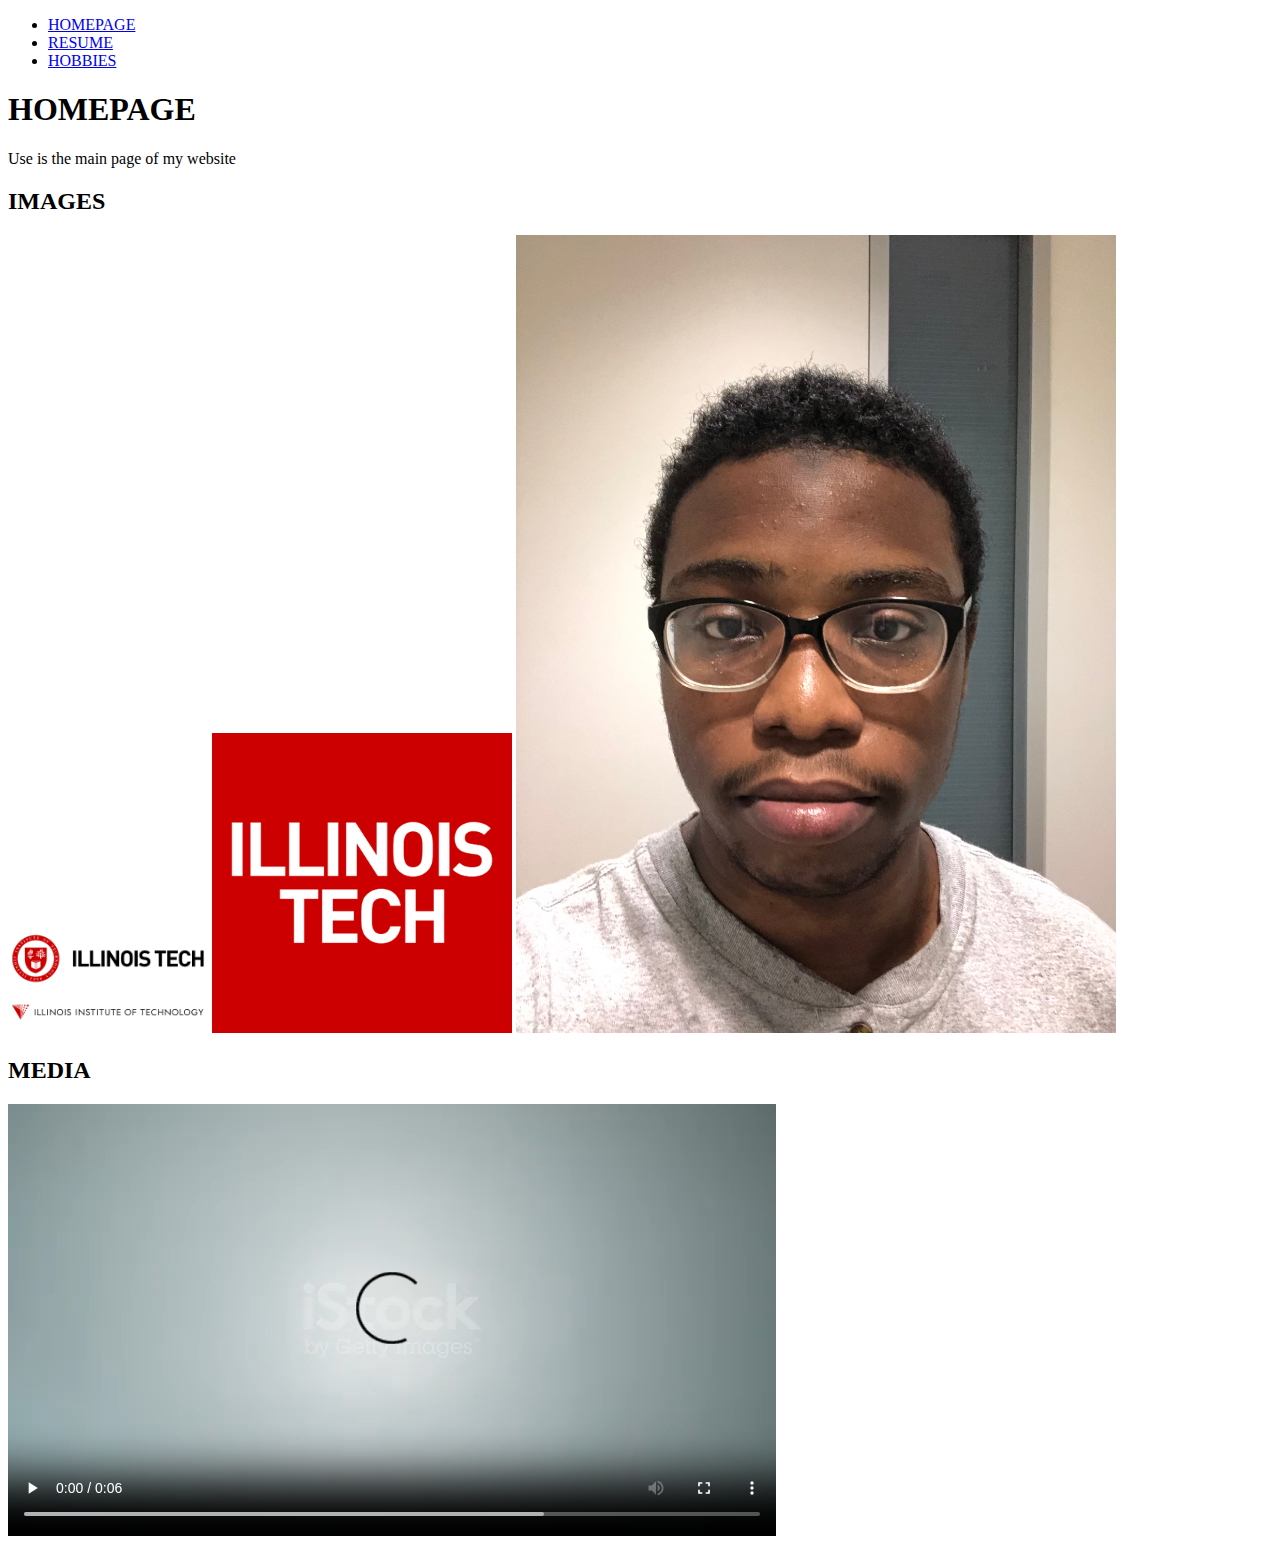
==== index.html @ 810fd271 "File Transfer" ====
<!DOCTYPE html>
<html lang="en">
<head>
	<meta charset="utf-8">
	<meta name="viewport" content="width=device-width, initial-scale=1.0">
	<title>HOMEPAGE</title>
  <style>
    img {
      max-width: 100%;
      height: auto;
    }
  </style>
</head>
<body>
	<ul>
		<li><a href="index.html">HOMEPAGE</a></li>
		<li><a href="resume.html">RESUME</a></li>
		<li><a href="hobbies.html">HOBBIES</a></li>
	</ul>
  <section>
    <h1>HOMEPAGE</h1>
    <p>Use is the main page of my website</p>
    <section>
      <h2>IMAGES</h2>
      <img src="images/iitlogo.png" alt="Illinois Tech and Illinois Institute of Technology logo, red background with white text" width="200">
      <img src="images/school_logo.png" alt="Ilinois Tech logo, red background with white text" width="300">
      <img src="images/me.jpg" alt="selfie, a face of a dark skinned person wearing glasses looking at the camera" width="600">
    </section>  
    
    <section>
      <h2>MEDIA</h2>
      <video controls>
      <source src="media/wavingman.mp4" type="video/mp4">
      </video>
    </section>  
  </section>
</body>
</html>
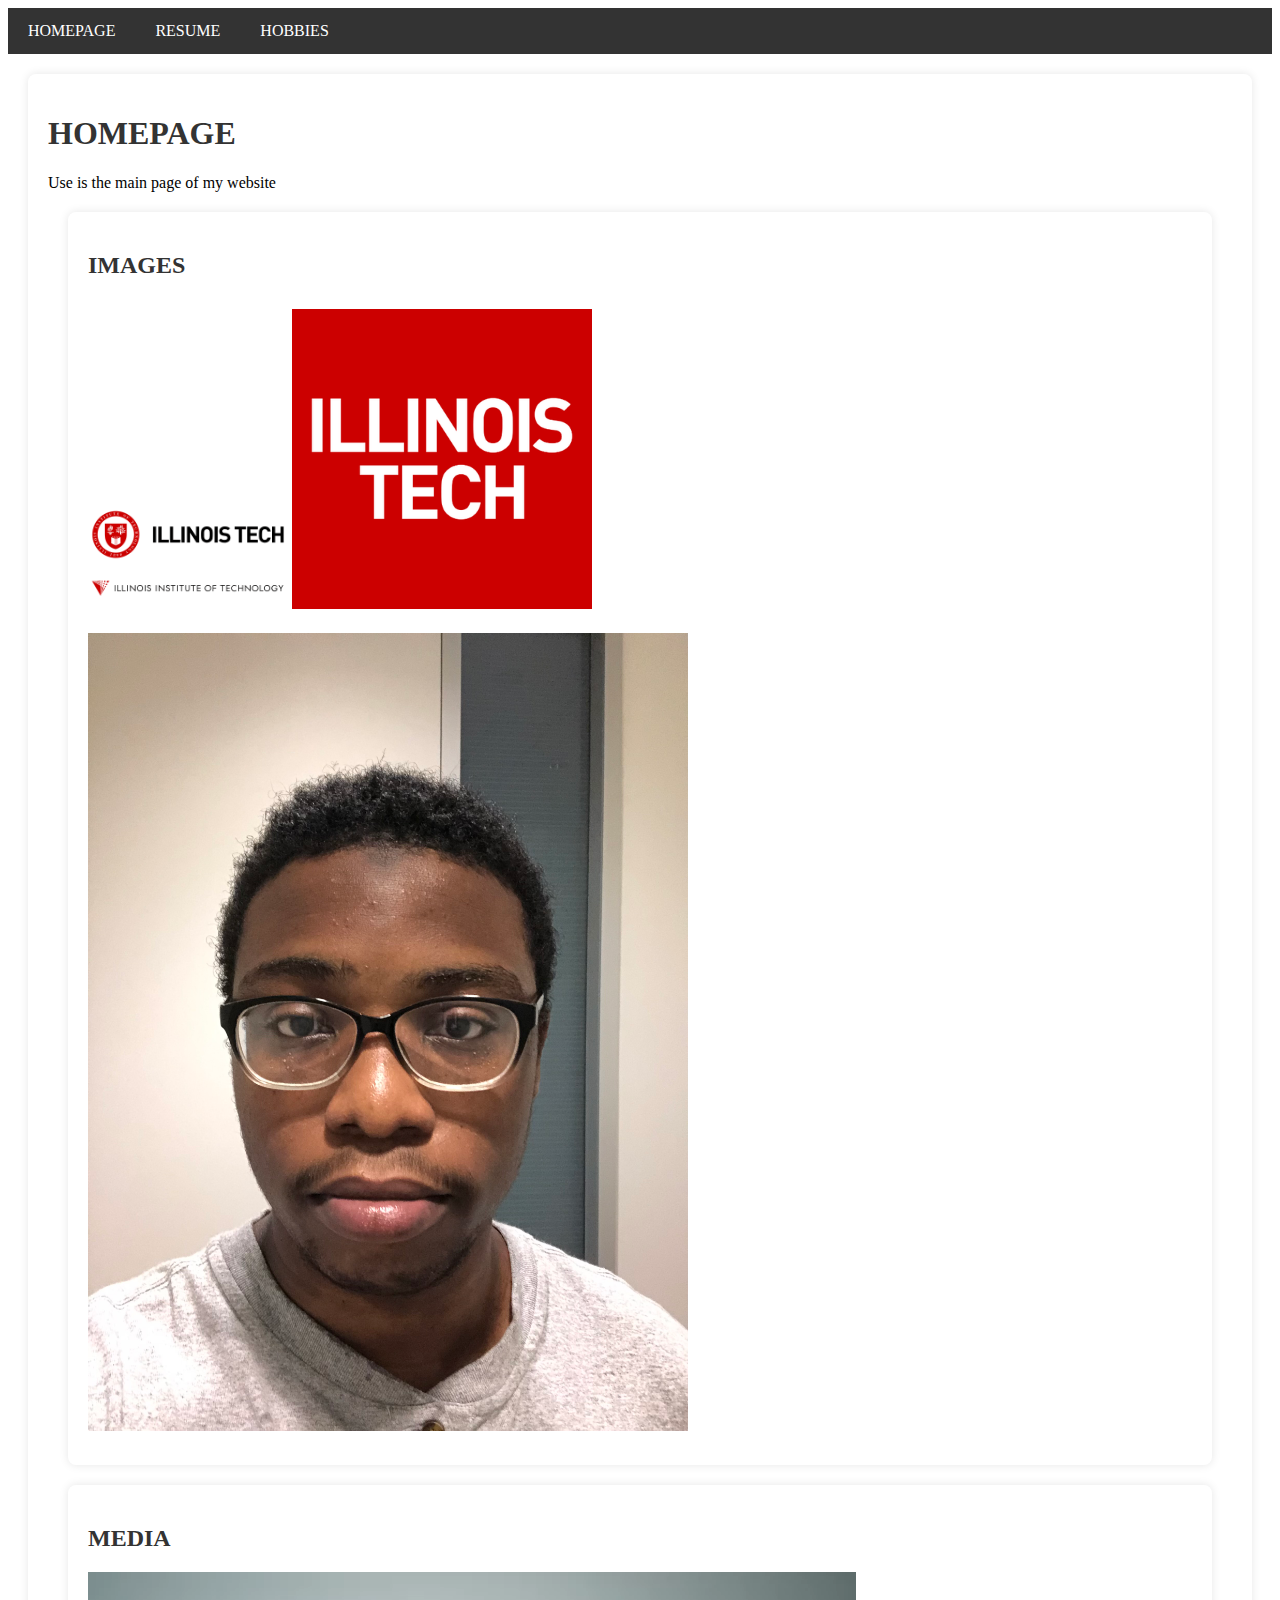
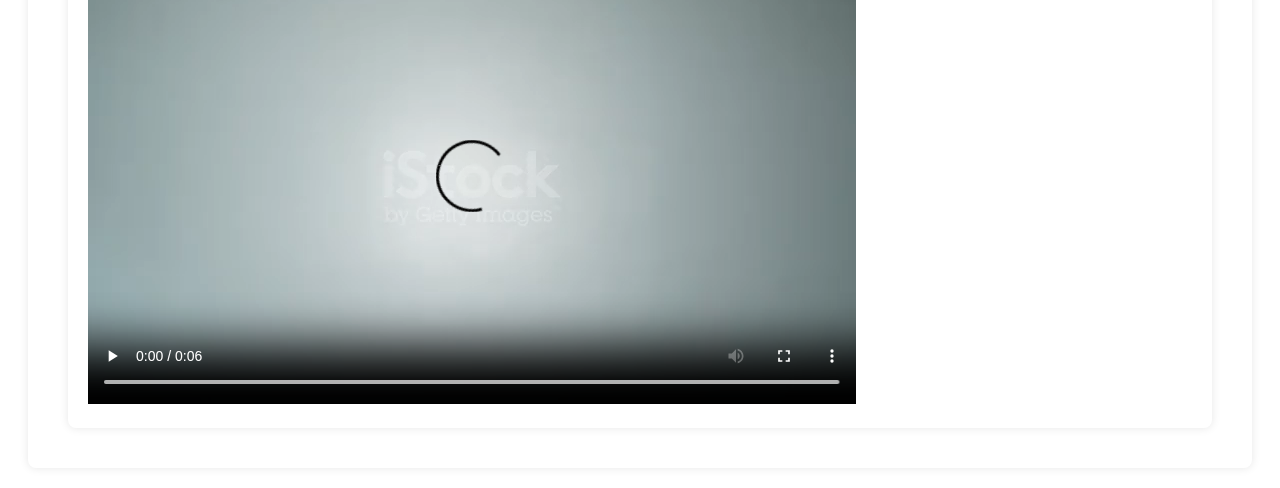
==== commit 645ac02e: "Adding CSS" ====
--- a/index.html
+++ b/index.html
@@ -5,10 +5,54 @@
 	<meta name="viewport" content="width=device-width, initial-scale=1.0">
 	<title>HOMEPAGE</title>
   <style>
+<style>
+    body {
+      font-family: Arial, sans-serif;
+      line-height: 1.6;
+      margin: 0;
+      padding: 0;
+      background-color: #f4f4f4;
+      color: #333;
+    }
+    ul {
+      list-style-type: none;
+      margin: 0;
+      padding: 0;
+      overflow: hidden;
+      background-color: #333;
+    }
+    li {
+      float: left;
+    }
+    li a {
+      display: block;
+      color: white;
+      text-align: center;
+      padding: 14px 20px;
+      text-decoration: none;
+    }
+    li a:hover {
+      background-color: #575757;
+    }
+    section {
+      margin: 20px;
+      padding: 20px;
+      background-color: white;
+      border-radius: 8px;
+      box-shadow: 0 0 10px rgba(0, 0, 0, 0.1);
+    }
+    h1, h2 {
+      color: #333;
+    }
     img {
       max-width: 100%;
       height: auto;
+      margin: 10px 0;
     }
+    p {
+      margin: 10px 0;
+    }
+  </style>
   </style>
 </head>
 <body>
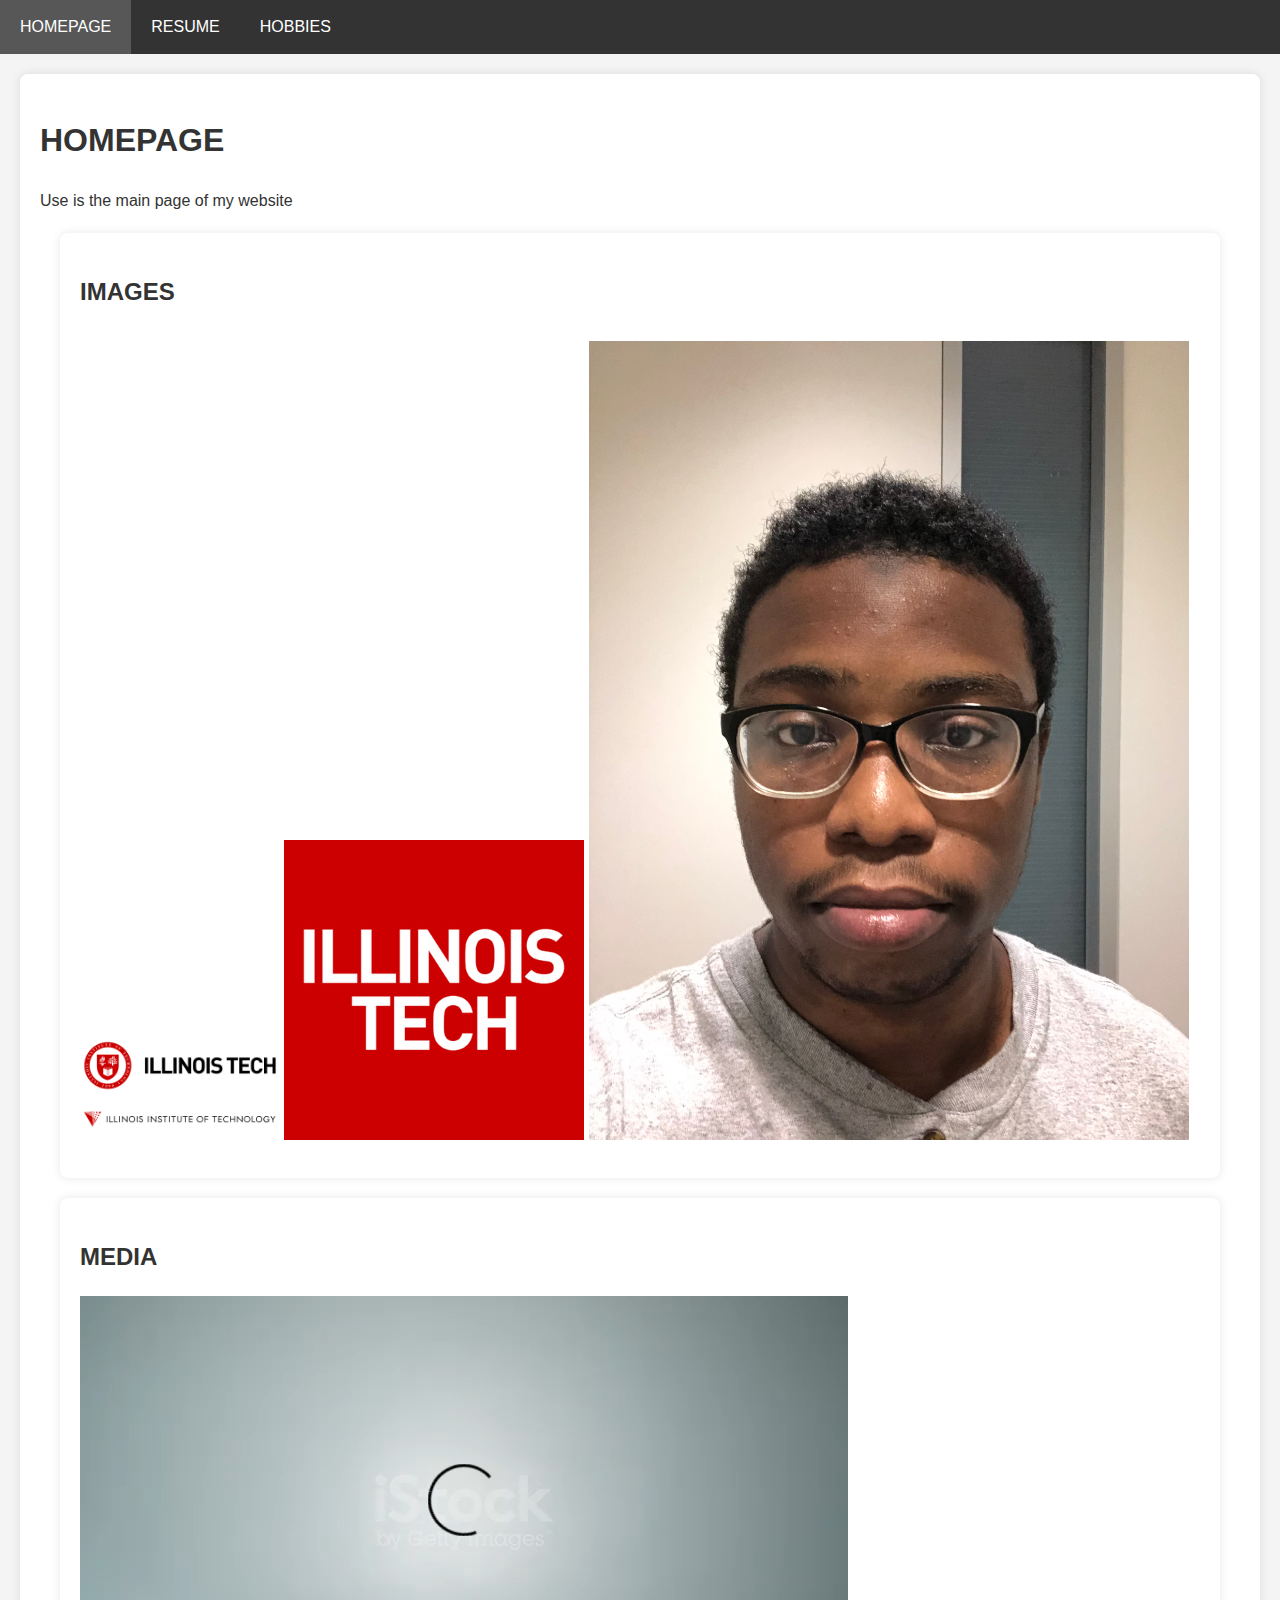
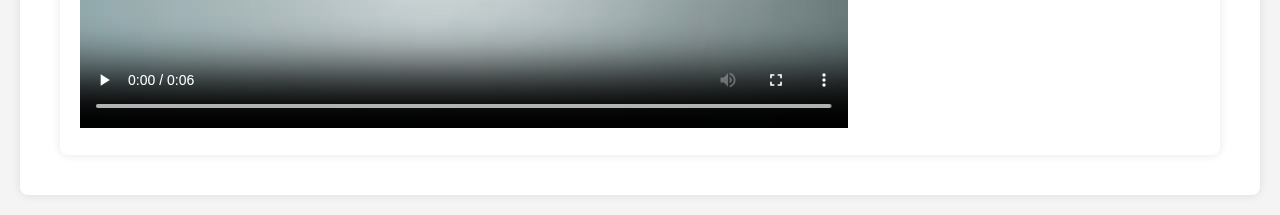
==== commit 559d1faa: "Adding CSS Folder" ====
--- a/index.html
+++ b/index.html
@@ -4,56 +4,7 @@
 	<meta charset="utf-8">
 	<meta name="viewport" content="width=device-width, initial-scale=1.0">
 	<title>HOMEPAGE</title>
-  <style>
-<style>
-    body {
-      font-family: Arial, sans-serif;
-      line-height: 1.6;
-      margin: 0;
-      padding: 0;
-      background-color: #f4f4f4;
-      color: #333;
-    }
-    ul {
-      list-style-type: none;
-      margin: 0;
-      padding: 0;
-      overflow: hidden;
-      background-color: #333;
-    }
-    li {
-      float: left;
-    }
-    li a {
-      display: block;
-      color: white;
-      text-align: center;
-      padding: 14px 20px;
-      text-decoration: none;
-    }
-    li a:hover {
-      background-color: #575757;
-    }
-    section {
-      margin: 20px;
-      padding: 20px;
-      background-color: white;
-      border-radius: 8px;
-      box-shadow: 0 0 10px rgba(0, 0, 0, 0.1);
-    }
-    h1, h2 {
-      color: #333;
-    }
-    img {
-      max-width: 100%;
-      height: auto;
-      margin: 10px 0;
-    }
-    p {
-      margin: 10px 0;
-    }
-  </style>
-  </style>
+  <link rel="stylesheet" href="css/style.css">
 </head>
 <body>
 	<ul>
--- a/css/style.css
+++ b/css/style.css
@@ -0,0 +1,46 @@
+body {
+  font-family: Arial, sans-serif;
+  line-height: 1.6;
+  margin: 0;
+  padding: 0;
+  background-color: #f4f4f4;
+  color: #333;
+}
+ul {
+  list-style-type: none;
+  margin: 0;
+  padding: 0;
+  overflow: hidden;
+  background-color: #333;
+}
+li {
+  float: left;
+}
+li a {
+  display: block;
+  color: white;
+  text-align: center;
+  padding: 14px 20px;
+  text-decoration: none;
+}
+li a:hover {
+  background-color: #575757;
+}
+section {
+  margin: 20px;
+  padding: 20px;
+  background-color: white;
+  border-radius: 8px;
+  box-shadow: 0 0 10px rgba(0, 0, 0, 0.1);
+}
+h1, h2 {
+  color: #333;
+}
+img {
+  max-width: 100%;
+  height: auto;
+  margin: 10px 0;
+}
+p {
+  margin: 10px 0;
+}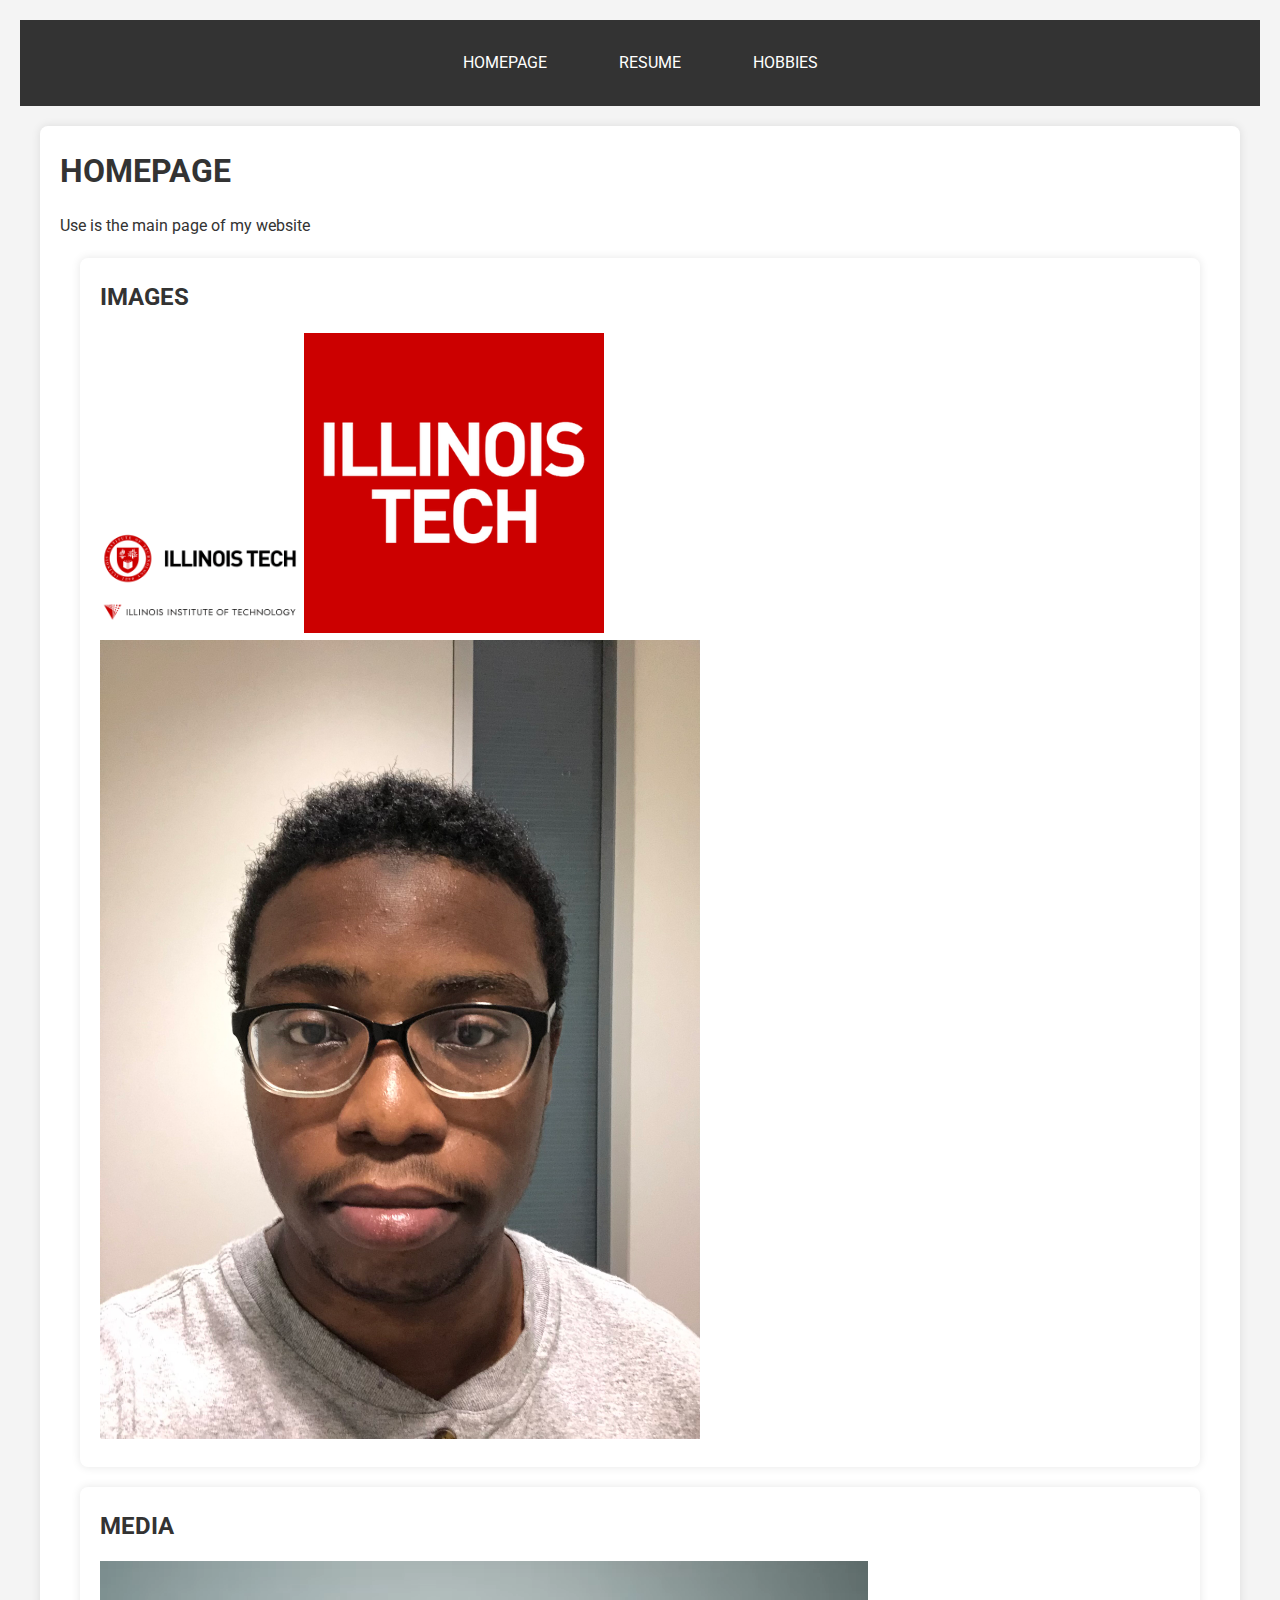
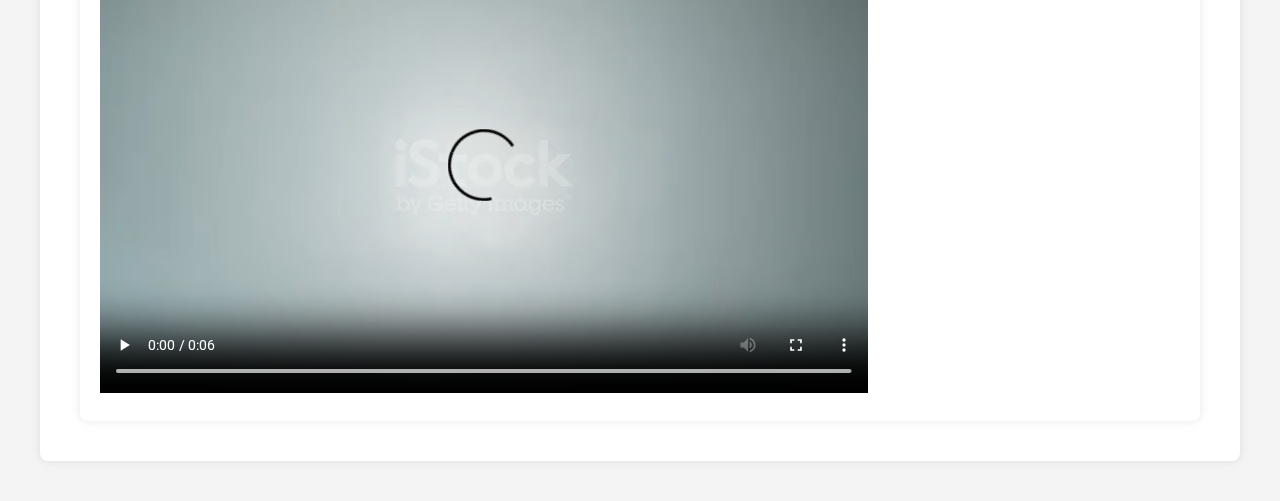
==== commit cfcabce8: "Update #3" ====
--- a/index.html
+++ b/index.html
@@ -5,6 +5,7 @@
 	<meta name="viewport" content="width=device-width, initial-scale=1.0">
 	<title>HOMEPAGE</title>
   <link rel="stylesheet" href="css/style.css">
+  <link rel="stylesheet" href="css/format.css">
 </head>
 <body>
 	<ul>
--- a/css/style.css
+++ b/css/style.css
@@ -1,46 +1,73 @@
+@import url('https://fonts.googleapis.com/css2?family=Roboto:wght@400;700&display=swap');
+
 body {
-  font-family: Arial, sans-serif;
-  line-height: 1.6;
-  margin: 0;
-  padding: 0;
-  background-color: #f4f4f4;
-  color: #333;
+    font-family: 'Roboto', Arial, sans-serif;
+    line-height: 1.6;
+    background-color: #f4f4f4;
+    color: #333;
+    margin: 0;
+    padding: 20px;
 }
+
 ul {
-  list-style-type: none;
-  margin: 0;
-  padding: 0;
-  overflow: hidden;
-  background-color: #333;
+    display: flex;
+    justify-content: center;
+    gap: 2rem;
+    background-color: #333;
+    padding: 1rem 0;
 }
-li {
-  float: left;
+
+li a {
+    display: block;
+    color: white;
+    padding: 14px 20px;
+    transition: background-color 0.3s;
 }
-li a {
-  display: block;
-  color: white;
-  text-align: center;
-  padding: 14px 20px;
-  text-decoration: none;
+
+li a:hover {
+    background-color: #575757;
 }
-li a:hover {
-  background-color: #575757;
+
+section {
+    margin: 20px;
+    padding: 20px;
+    background-color: white;
+    border-radius: 8px;
+    box-shadow: 0 0 10px rgba(0, 0, 0, 0.1);
 }
-section {
-  margin: 20px;
-  padding: 20px;
-  background-color: white;
-  border-radius: 8px;
-  box-shadow: 0 0 10px rgba(0, 0, 0, 0.1);
+
+h1, h2 {
+    color: #333;
+    margin-bottom: 1rem;
 }
-h1, h2 {
-  color: #333;
+
+p {
+    margin: 10px 0;
 }
-img {
-  max-width: 100%;
-  height: auto;
-  margin: 10px 0;
+
+/* Page-specific Styles */
+/* Home Page */
+.home section section {
+    background-color: #e3f2fd;
+    border: 2px solid #2196F3;
 }
-p {
-  margin: 10px 0;
+
+/* Resume Page */
+.resume section section {
+    background-color: #fff3e0;
+    border-left: 4px solid #ff9800;
+}
+
+.resume h2 {
+    color: #2e7d32;
+}
+
+/* Hobbies Page */
+.hobbies img {
+    border-radius: 8px;
+    box-shadow: 0 4px 8px rgba(0,0,0,0.2);
+}
+
+.hobbies section section {
+    background-color: #fce4ec;
 }--- a/css/format.css
+++ b/css/format.css
@@ -0,0 +1,18 @@
+* {
+    margin: 0;
+    padding: 0;
+    box-sizing: border-box;
+}
+
+ul {
+    list-style: none;
+}
+
+a {
+    text-decoration: none;
+}
+
+img {
+    max-width: 100%;
+    height: auto;
+}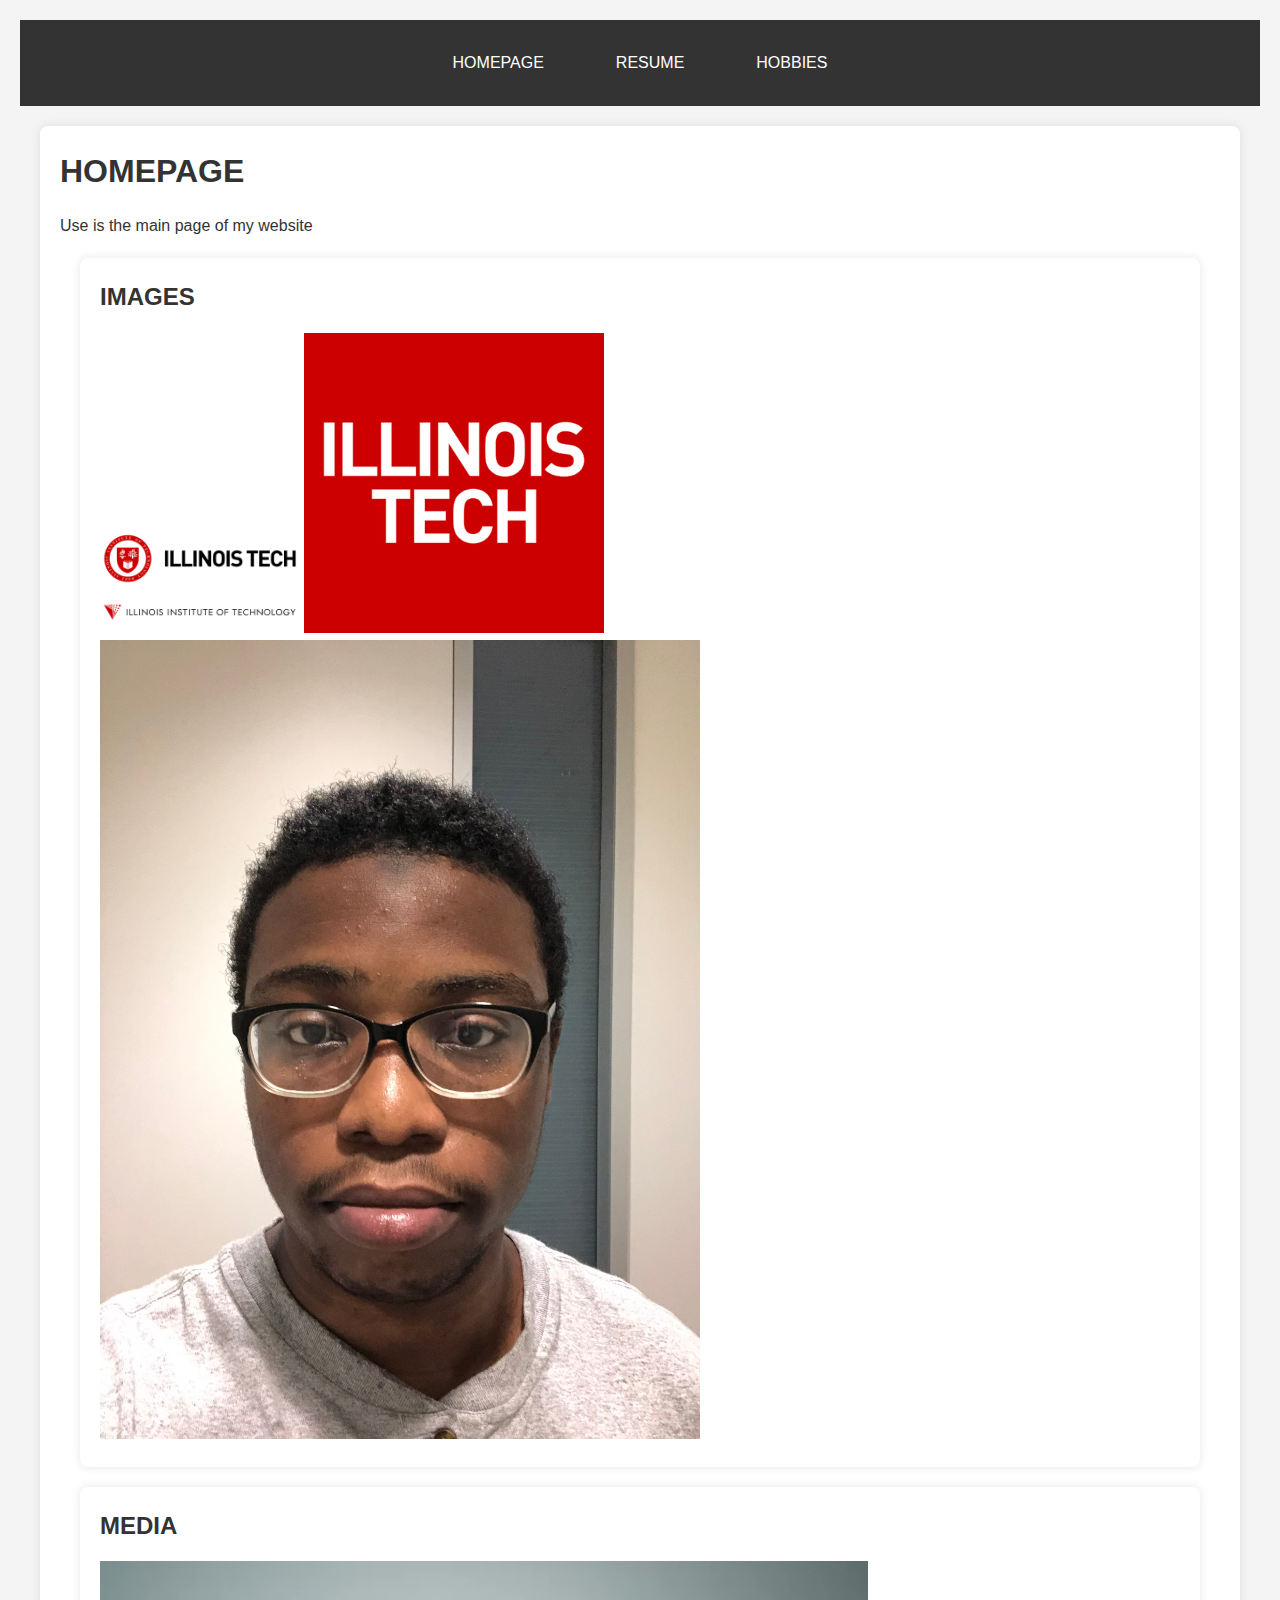
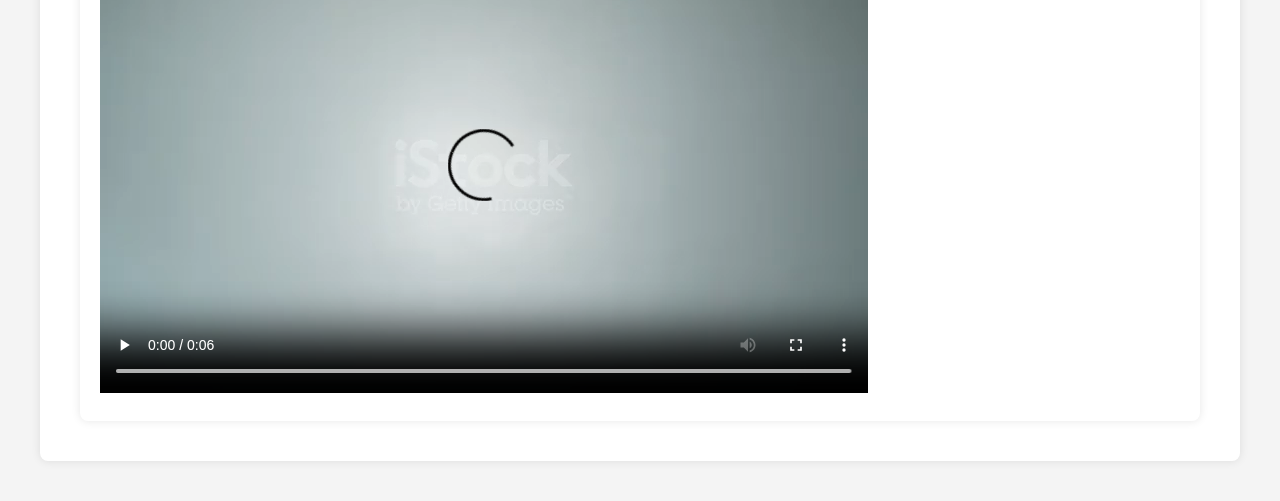
==== commit 27495aea: "FINAL TURN IN" ====
--- a/index.html
+++ b/index.html
@@ -5,7 +5,7 @@
 	<meta name="viewport" content="width=device-width, initial-scale=1.0">
 	<title>HOMEPAGE</title>
   <link rel="stylesheet" href="css/style.css">
-  <link rel="stylesheet" href="css/format.css">
+  <link rel="stylesheet" href="css/reset.css">
 </head>
 <body>
 	<ul>
--- a/css/style.css
+++ b/css/style.css
@@ -1,5 +1,3 @@
-@import url('https://fonts.googleapis.com/css2?family=Roboto:wght@400;700&display=swap');
-
 body {
     font-family: 'Roboto', Arial, sans-serif;
     line-height: 1.6;
